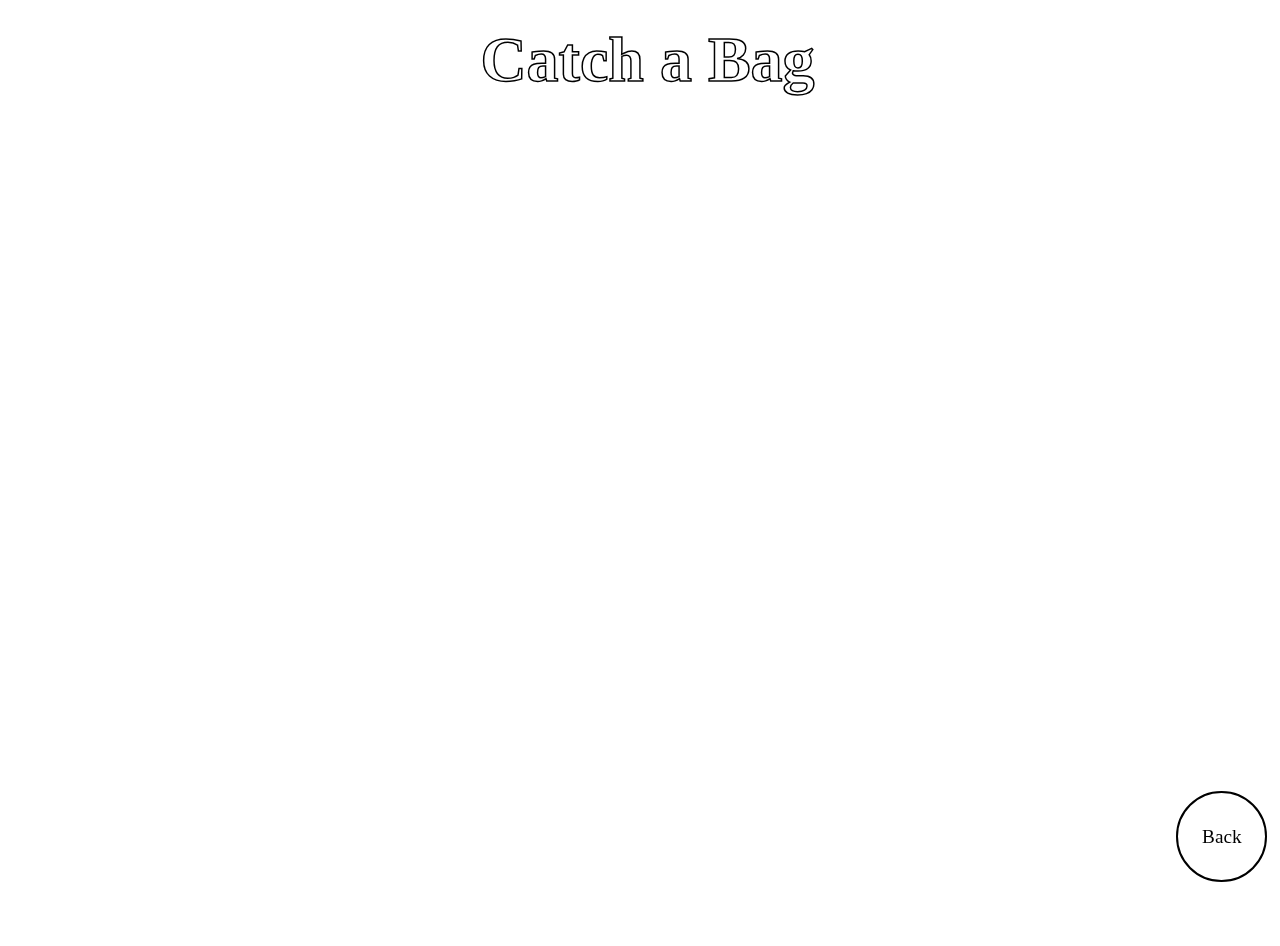
==== game.html @ 5d515cca "Add files via upload" ====
<!DOCTYPE html>
<html lang="en">

<head>
    <meta charset="UTF-8">
    <meta name="viewport" content="width=device-width, initial-scale=1.0">
    <link href="images/favicon2.ico" rel="icon" />
    <title>Game</title>

    <link href="stylesheet/layout.css" rel="stylesheet" />
    <script src="https://cdnjs.cloudflare.com/ajax/libs/jquery/3.7.0/jquery.min.js" type="text/javascript"></script>
    <script src="js/game.js"></script>
</head>

<body>
    <section>
        <div class="section-space max-offset game-con">
            <div class="game">
                <h1>Catch a Bag</h1>
                <canvas id="canvas" width="500" height="500"></canvas>
                <div class="text-center">
                    <button class="button green btnEasy" onClick="drawEasy()">EASY</button>
                    <button class="button red btnHard" onClick="drawHard()">HARD</button>
                    <button class="button normal btnAgain" onClick="replay()">PLAY AGAIN!</button>
                </div>
              
                <img id="shoe1" src="images/game/shoe1.png" style="display:none">
                <img id="shoe2" src="images/game/shoe2.png" style="display:none">
                <img id="shoe3" src="images/game/shoe3.png" style="display:none">
                <img id="mainbag" src="images/game/black-bag.png" style="display:none">
                <img id="bag" src="images/game/bag.png" style="display:none">
                <img id="background" src="images/game/bkg.jpg" style="display:none">
            </div>
            
        </div>
    </section>
    <div class="sticky">
        <a href="index.html">Back</a>
    </div>
</body>

</html>
---- stylesheet/layout.css ----
@import url("https://fonts.googleapis.com/css2?family=Montserrat:wght@400;500;600&display=swap");
@font-face {
  font-family: "Futura PT";
  src: url("../../fonts/FuturaPT-Medium.eot");
  src: url("../../FuturaPT-Medium.eot?#iefix") format("embedded-opentype"), url("../../FuturaPT-Medium.woff") format("woff"), url("../../FuturaPT-Medium.ttf") format("truetype"), url("../../FuturaPT-Medium.svg#FuturaPT-Medium") format("svg");
  font-weight: 500;
  font-style: normal;
  font-display: swap;
}
@font-face {
  font-family: "Futura PT Demi";
  src: url("../../FuturaPT-Demi.eot");
  src: url("../../FuturaPT-Demi.eot?#iefix") format("embedded-opentype"), url("../../FuturaPT-Demi.woff") format("woff"), url("../../FuturaPT-Demi.ttf") format("truetype"), url("../../FuturaPT-Demi.svg#FuturaPT-Demi") format("svg");
  font-weight: 600;
  font-style: normal;
  font-display: swap;
}
@font-face {
  font-family: "Futura PT";
  src: url("../../FuturaPT-Bold.eot");
  src: url("../../FuturaPT-Bold.eot?#iefix") format("embedded-opentype"), url("../../FuturaPT-Bold.woff") format("woff"), url("../../FuturaPT-Bold.ttf") format("truetype"), url("../../FuturaPT-Bold.svg#FuturaPT-Bold") format("svg");
  font-weight: bold;
  font-style: normal;
  font-display: swap;
}
@font-face {
  font-family: "Futura PT Book";
  src: url("../../FuturaPT-Book.eot");
  src: url("../../FuturaPT-Book.eot?#iefix") format("embedded-opentype"), url("../../FuturaPT-Book.woff") format("woff"), url("../../FuturaPT-Book.ttf") format("truetype"), url("../../FuturaPT-Book.svg#FuturaPT-Book") format("svg");
  font-weight: normal;
  font-style: normal;
  font-display: swap;
}
html {
  height: 100%;
  overflow-x: hidden;
}

body {
  padding: 0px;
  margin: 0px;
  width: 100%;
  min-height: 100%;
  font-family: "Futura PT";
  overflow-x: hidden;
}

.section-space {
  width: 100%;
  padding: calc(10px + 1vw) 0;
}
.section-space.no-space {
  padding: 0;
}

.container {
  padding-right: 15px;
  padding-left: 15px;
  margin-right: auto;
  margin-left: auto;
}

.section-space {
  overflow: hidden;
}

.max-offset {
  left: 50%;
  position: relative;
  width: calc(100vw - 17px);
  margin-left: calc(-50vw + 7.5px);
}

.img-responsive {
  height: auto !important;
  max-width: 100%;
  display: inline-block;
}

.hide {
  display: none !important;
}

.relative {
  position: relative;
}

.absolute {
  position: absolute;
}

.z-index1 {
  z-index: 1;
}

.opacity1 {
  opacity: 1 !important;
}

.flex {
  display: -webkit-box;
  display: -moz-box;
  display: -ms-flexbox;
  display: -webkit-flex;
  display: flex;
}

.flex-column {
  flex-direction: column;
}

.flex-column-reverse {
  flex-direction: column-reverse;
}

.flex-row-reverse {
  flex-direction: row-reverse;
}

.flex-wrap {
  flex-wrap: wrap;
}

.flex-nowrap {
  flex-wrap: nowrap;
}

.justify-space-between {
  justify-content: space-between;
}

.justify-center {
  justify-content: center;
}

.justify-start {
  justify-content: flex-start;
}

.justify-end {
  justify-content: flex-end;
}

.align-center {
  align-items: center !important;
}

.align-start {
  align-items: flex-start;
}

.align-end {
  align-items: flex-end;
}

.text-left {
  text-align: left !important;
}

.text-center {
  text-align: center;
}

.margin-auto {
  margin: auto;
}

.width100 {
  width: 100%;
}

.flex_100 {
  width: 100%;
}

.flex_95 {
  width: 95%;
}

.flex_90 {
  width: 90%;
}

.flex_85 {
  width: 85%;
}

.flex_80 {
  width: 80%;
}

.flex_75 {
  width: 75%;
}

.flex_70 {
  width: 70%;
}

.flex_65 {
  width: 65%;
}

.flex_60 {
  width: 60%;
}

.flex_55 {
  width: 55%;
}

.flex_50 {
  width: 50%;
}

.flex_45 {
  width: 45%;
}

.flex_40 {
  width: 40%;
}

.flex_35 {
  width: 35%;
}

.flex_33 {
  width: 33.333%;
}

.flex_30 {
  width: 30%;
}

.flex_25 {
  width: 25%;
}

.flex_20 {
  width: 20%;
}

.flex_16 {
  width: 16.666%;
}

@-webkit-keyframes reflex {
  0%, 100% {
    opacity: 0.5;
  }
  40%, 60% {
    opacity: 1;
  }
}
@keyframes reflex {
  0%, 100% {
    opacity: 0.5;
  }
  40%, 60% {
    opacity: 1;
  }
}
@keyframes rotation {
  from {
    transform: rotate(0deg);
  }
  to {
    transform: rotate(359deg);
  }
}
@keyframes updown {
  0% {
    -webkit-transform: translateY(0);
    transform: translateY(0);
  }
  100% {
    -webkit-transform: translateY(15px);
    transform: translateY(15px);
  }
}
@keyframes shake {
  10%, 90% {
    transform: translate3d(-1px, 0, 0);
  }
  20%, 80% {
    transform: translate3d(2px, 0, 0);
  }
  30%, 50%, 70% {
    transform: translate3d(-4px, 0, 0);
  }
  40%, 60% {
    transform: translate3d(4px, 0, 0);
  }
}
/* Keyframes */
@keyframes wiggle {
  0%, 7% {
    transform: rotateZ(0);
  }
  15% {
    transform: rotateZ(-15deg);
  }
  20% {
    transform: rotateZ(10deg);
  }
  25% {
    transform: rotateZ(-10deg);
  }
  30% {
    transform: rotateZ(6deg);
  }
  35% {
    transform: rotateZ(-4deg);
  }
  40%, 100% {
    transform: rotateZ(0);
  }
}
@keyframes glitter {
  0% {
    -webkit-transform: scale(1);
    opacity: 1;
  }
  25% {
    -webkit-transform: scale(0.5);
    opacity: 0;
  }
  50% {
    -webkit-transform: scale(1);
    opacity: 1;
  }
  75% {
    -webkit-transform: scale(0.5);
    opacity: 0;
  }
  100% {
    -webkit-transform: scale(1);
    opacity: 1;
  }
}
.zoom {
  animation: scale 40s linear infinite;
}

@keyframes scale {
  50% {
    -webkit-transform: scale(1.2);
    -moz-transform: scale(1.2);
    -ms-transform: scale(1.2);
    -o-transform: scale(1.2);
    transform: scale(1.2);
  }
}
@keyframes grain {
  0%, 100% {
    transform: translate(0, 0);
  }
  10% {
    transform: translate(-5%, -10%);
  }
  20% {
    transform: translate(-15%, 5%);
  }
  30% {
    transform: translate(7%, -25%);
  }
  40% {
    transform: translate(-5%, 25%);
  }
  50% {
    transform: translate(-15%, 10%);
  }
  60% {
    transform: translate(15%, 0%);
  }
  70% {
    transform: translate(0%, 15%);
  }
  80% {
    transform: translate(3%, 35%);
  }
  90% {
    transform: translate(-10%, 10%);
  }
}
@keyframes marquee {
  0% {
    transform: translate3d(calc(-25% + 20vw), 0, 0);
  }
  100% {
    transform: translate3d(calc(-50% + 20vw), 0, 0);
  }
}
.loader {
  position: fixed;
  left: 0;
  top: 0;
  width: 100%;
  height: 100%;
  z-index: 9999;
  display: flex;
  align-items: center;
  justify-content: center;
  flex-wrap: wrap;
  flex-direction: column;
}
.loader .square-left {
  width: 50%;
  background: #ede1e1;
  height: 100%;
  position: absolute;
  left: 0;
  z-index: -1;
}
.loader .square-right {
  width: 50%;
  background: #ede1e1;
  height: 100%;
  position: absolute;
  right: 0;
  z-index: -1;
}
.loader .square-left2 {
  width: 50%;
  background: #fff;
  height: 100%;
  position: absolute;
  left: 0;
  z-index: -2;
}
.loader .square-right2 {
  width: 50%;
  background: #fff;
  height: 100%;
  position: absolute;
  right: 0;
  z-index: -2;
}
.loader .welcome-text {
  font-size: 1.2em;
  padding-bottom: 0;
  position: relative;
  top: 0;
  opacity: 0;
  letter-spacing: 5px;
  text-transform: uppercase;
  font-family: "Montserrat";
  font-weight: 600;
}
.loader .c-preloader {
  display: flex;
  position: relative;
  display: -webkit-box;
  display: -webkit-flex;
  display: -ms-flexbox;
  display: flex;
  overflow: hidden;
  width: 15em;
  height: 0.25em;
  -webkit-box-pack: center;
  -webkit-justify-content: center;
  -ms-flex-pack: center;
}
.loader .c-preloader-bar {
  position: relative;
  display: -webkit-box;
  display: -webkit-flex;
  display: -ms-flexbox;
  display: flex;
  overflow: hidden;
  width: 15em;
  height: 0.25em;
  -webkit-box-pack: center;
  -webkit-justify-content: center;
  -ms-flex-pack: center;
  justify-content: center;
  border-radius: 1000px;
  background-color: rgb(126, 126, 126);
}
.loader .preloader-bar-1 {
  position: absolute;
  display: -webkit-box;
  display: -webkit-flex;
  display: -ms-flexbox;
  display: flex;
  width: 100%;
  height: 100%;
  -webkit-box-pack: center;
  -webkit-justify-content: center;
  -ms-flex-pack: center;
  justify-content: center;
  border-radius: 1000px;
  background-color: #95431b;
}
.loader .preloader-bar-2 {
  position: absolute;
  width: 100%;
  height: 100%;
  background-color: #C4BAAF;
}

/***********header**************/
header {
  position: fixed;
  z-index: 9;
  width: 100%;
  left: 0px;
  top: 0px;
}
header .header-container {
  display: grid;
  display: -ms-grid;
  grid-template-columns: auto 1fr;
  padding: 0.8em 0;
}
header .header-container .header-logo {
  grid-column: 2/2;
  grid-row: 1/1;
  -ms-grid-column: 2;
  -ms-grid-row: 1;
  -ms-grid-column-span: 1;
  -ms-grid-row-span: 1;
  text-align: center;
}
header .header-container .header-menu {
  grid-column: 1/2;
}
header .header-container .header-menu .menu-icon {
  width: 2em;
  cursor: pointer;
}
header .header-container .header-menu .menu-icon:before, header .header-container .header-menu .menu-icon:after, header .header-container .header-menu .menu-icon div {
  background: #000;
  content: "";
  display: block;
  height: 4px;
  border-radius: 3px;
  margin: 7px 0;
  transition: 0.5s;
}
header .header-container .header-menu .menu-icon:hover:before {
  transform: translateY(12px) rotate(135deg);
}
header .header-container .header-menu .menu-icon:hover:after {
  transform: translateY(-12px) rotate(-135deg);
}
header .header-container .header-menu .menu-icon:hover div {
  transform: scale(0);
}

.section1 {
  overflow: inherit !important;
  z-index: 2;
  width: 100%;
}
.section1 .header-logo {
  top: 8%;
  display: flex;
  flex-direction: column;
  text-align: center;
  z-index: 2;
}
.section1 .header-logo .text {
  padding-top: 0.6em;
  color: #fff;
  font-size: calc(27px + 23 * (100vw - 375px) / 1525);
  font-weight: 600;
  /* font-family: 'Futura PT Demi'; */
  letter-spacing: 1.6;
}
.section1 .images {
  width: 100%;
  height: 100vh;
  position: relative;
  z-index: -1;
}
.section1 .images .image-wrapper.one {
  z-index: 2;
}
.section1 .images .image-wrapper.one img {
  width: 100%;
  height: 100%;
  object-fit: cover;
  object-position: top;
}
.section1 .images .image-wrapper.two {
  z-index: 2;
}
.section1 .images .image-wrapper.three {
  z-index: 4;
}
.section1 .images .cloud {
  position: absolute;
  top: -35%;
  left: -40%;
  z-index: -3;
}
.section1 .images .bag {
  position: absolute;
  top: -2%;
  left: 11%;
  z-index: -1;
}
@media (min-width: 1599px) {
  .section1 .images .bag img {
    width: 25em;
  }
}
.section1 .images .bird {
  position: absolute;
  top: -5%;
  left: 63%;
  z-index: -2;
}
.section1 .images .white-bg {
  background-color: #fff;
  position: absolute;
  height: 37vw;
  width: 12vw;
  top: -5%;
  left: 13%;
  z-index: -2;
}
.section1 .images .text-div {
  position: absolute;
  z-index: -1;
  top: 13%;
  left: 40.2%;
  color: #fff;
  font-size: calc(27px + 23 * (100vw - 375px) / 1525);
  font-weight: 600;
  /* font-family: 'Futura PT Demi'; */
  letter-spacing: 1.6;
  text-shadow: 0px 2px 7px rgba(32, 31, 31, 0.57);
}
.section1 .images .blur {
  width: 120%;
  margin-left: -10%;
  height: 250px;
  background-color: #D7C8C1;
  position: absolute;
  bottom: -34%;
  filter: blur(40px);
  z-index: 3;
}
@media (max-width: 1599px) {
  .section1 .images .blur {
    bottom: -18%;
  }
}

.section2 {
  position: relative;
  width: 100%;
  z-index: 2;
  overflow: inherit;
}
.section2 .section2-wrapper {
  width: 100%;
  height: 100vh;
  position: relative;
  padding: 1em 0;
}
.section2 .curve-image {
  display: flex;
  justify-content: center;
  align-items: center;
  z-index: 1;
  position: relative;
  position: absolute;
  top: 6%;
  left: 50%;
  right: auto;
  bottom: auto;
  transform: translate(-50%, 0%);
}
.section2 .curve-image img {
  animation: rotation 10s infinite linear;
}
@media (max-width: 1599px) {
  .section2 .curve-image {
    top: 13%;
  }
}
.section2 .content-wrapper {
  display: flex;
  justify-content: flex-start;
  align-items: stretch;
  width: 100%;
  height: 100%;
  position: relative;
  left: 34%;
}
.section2 .content-wrapper .image-box {
  flex: 0 0 auto;
  display: flex;
  align-items: center;
  justify-content: center;
}
.section2 .below-content .b1 {
  position: absolute;
  width: 52%;
  bottom: -21%;
  left: 0;
}
.section2 .below-content .b2 {
  position: absolute;
  width: 52%;
  top: 24%;
  right: 0;
}

.showing {
  opacity: 1;
}

.section3 {
  position: relative;
  left: 0%;
  width: 100%;
  background: url(../images/Section-5/bg.jpg) top right;
  background-attachment: fixed;
  background-size: cover;
  margin: auto;
  overflow: inherit;
}
.section3 .shiny {
  -webkit-animation: reflex 2s infinite;
  animation: reflex 2s infinite;
  mix-blend-mode: hard-light;
  right: 71.2%;
  top: 15%;
  width: 8%;
  height: 24px;
  position: fixed;
  z-index: 2;
  opacity: 0;
}
.section3 .bottom-content {
  position: relative;
  z-index: 20;
  width: 100%;
  height: 100%;
}
.section3 .bottom-content .b1 {
  position: absolute;
  left: 27%;
  top: 11%;
  z-index: 3;
  width: 34%;
}
@media (max-width: 1599px) {
  .section3 .bottom-content .b1 {
    top: 25%;
  }
}
.section3 .bottom-content .b2 {
  position: absolute;
  left: -29%;
  top: 0%;
  z-index: 3;
}
@media (max-width: 1599px) {
  .section3 .bottom-content .b2 {
    top: 16%;
  }
}
.section3 .bottom-content .b4 {
  position: absolute;
  left: 59%;
  top: 13%;
  z-index: 3;
  width: 17%;
}
@media (max-width: 1599px) {
  .section3 .bottom-content .b4 {
    top: 27%;
  }
}
.section3 .bottom-content .b3 {
  position: absolute;
  right: 8%;
  bottom: 9%;
  animation: wiggle 2s linear infinite;
  z-index: 3;
}

.section4 {
  position: relative;
  width: 100%;
  background-color: #d6ccc3;
}
.section4 .card-wrapper {
  position: relative;
  height: 100%;
  display: flex;
  justify-content: center;
}
.section4 .card-wrapper .title {
  position: absolute;
  top: 28%;
  font-size: 8em;
  font-weight: 600;
  opacity: 0;
}
.section4 .card-wrapper .pay {
  position: absolute;
  top: 28%;
  font-size: 8em;
  font-weight: 600;
  opacity: 0;
}
.section4 .card-wrapper .bench {
  position: absolute;
  top: 29%;
  left: 0;
  z-index: 2;
}
@media (max-width: 1599px) {
  .section4 .card-wrapper .bench {
    top: 35%;
  }
}
.section4 .card-wrapper .model {
  position: absolute;
  bottom: -24%;
  left: 0;
  z-index: 4;
}
@media (max-width: 1599px) {
  .section4 .card-wrapper .model {
    top: 17%;
  }
}
.section4 .card-wrapper .shadow {
  position: absolute;
  bottom: -24%;
  left: 0;
  z-index: 3;
  mix-blend-mode: multiply;
}
@media (max-width: 1599px) {
  .section4 .card-wrapper .shadow {
    top: 17%;
  }
}
.section4 .card-wrapper .shoes {
  position: absolute;
  bottom: 61.3%;
}
@media (max-width: 1599px) {
  .section4 .card-wrapper .shoes {
    bottom: 56.3%;
  }
}
.section4 .card-wrapper .shoes.shoe1 {
  bottom: 61%;
  left: 0;
  z-index: 4;
  width: 17em;
}
@media (max-width: 1599px) {
  .section4 .card-wrapper .shoes.shoe1 {
    bottom: 56.5%;
    width: 15em;
  }
}
.section4 .card-wrapper .shoes.shoe2 {
  left: 15%;
  z-index: 4;
  width: 17em;
}
@media (max-width: 1599px) {
  .section4 .card-wrapper .shoes.shoe2 {
    bottom: 57%;
    width: 15em;
  }
}
.section4 .card-wrapper .shoes.shoe3 {
  bottom: 65.3%;
  right: 23%;
  z-index: 4;
  width: 17em;
}
@media (max-width: 1599px) {
  .section4 .card-wrapper .shoes.shoe3 {
    bottom: 60%;
    width: 15em;
  }
}
.section4 .card-wrapper .shoes.shoe4 {
  bottom: 65.3%;
  right: 12%;
  z-index: 4;
  width: 17em;
}
@media (max-width: 1599px) {
  .section4 .card-wrapper .shoes.shoe4 {
    bottom: 59.5%;
    width: 15em;
  }
}
.section4 .card-wrapper .shoes.shoe5 {
  bottom: 65.3%;
  right: -1%;
  z-index: 4;
  width: 17em;
}
@media (max-width: 1599px) {
  .section4 .card-wrapper .shoes.shoe5 {
    bottom: 60%;
    width: 15em;
  }
}
.section4 .card-wrapper .shoes.shoe6 {
  bottom: 69.3%;
  right: 38%;
  z-index: 2;
}
@media (max-width: 1599px) {
  .section4 .card-wrapper .shoes.shoe6 {
    bottom: 63.3%;
    width: 30em;
  }
}
.section4 .card-wrapper .machine {
  position: absolute;
  top: 50%;
  left: 50%;
  right: auto;
  bottom: auto;
  transform: translate(-50%, -50%);
  z-index: 4;
  width: 18em;
  opacity: 0;
}
.section4 .card-wrapper .pin {
  position: absolute;
  top: 23%;
  right: 39.1%;
  display: flex;
  /* justify-content: center; */
  /* align-items: center; */
  z-index: 5;
  transform: rotate(29deg);
  font-size: 3.8em;
  opacity: 0;
}
.section4 .card-wrapper .main-bg {
  position: absolute;
  top: -10%;
  left: 0;
  z-index: -1;
  mix-blend-mode: color;
}
.section4 .card-wrapper .floor {
  position: absolute;
  bottom: 0;
  left: 0;
  z-index: -1;
}
.section4 .card-wrapper .card {
  top: 50%;
  left: 50%;
  right: auto;
  bottom: auto;
  transform: translate(-50%, -50%);
  position: absolute;
}

.section5 {
  position: relative;
  background-color: #f8ecde;
  height: 115vh;
  display: flex;
  align-items: center;
}
.section5::before {
  animation: grain 8s steps(10) infinite;
  background-image: url(../images/resources/noise.png);
  content: "";
  height: 300%;
  left: -50%;
  opacity: 0.6;
  position: absolute;
  top: -100%;
  width: 300%;
}
.section5 .image-move {
  position: relative;
  width: 100%;
}
.section5 .bird {
  position: absolute;
  top: 0;
  left: 25%;
}
.section5 .thumb {
  position: absolute;
  top: 0;
  left: 1%;
  width: 30%;
  transform: translate(0%, -40%);
  object-fit: cover;
  opacity: 0;
  pointer-events: none;
  z-index: 9;
}

.text-items .text-item {
  padding: 0 5vw;
  cursor: default;
  position: relative;
}
.text-items .text-item .title-text {
  display: flex;
  width: fit-content;
  cursor: pointer;
  position: relative;
  -webkit-text-stroke: 1.5px #000;
  text-stroke: 1.5px #000;
  -webkit-text-fill-color: transparent;
  text-fill-color: transparent;
  color: transparent;
  transition: opacity 0.4s;
  margin: 20px 0;
}
.text-items .text-item .title-text:hover {
  transition-duration: 0.1s;
  opacity: 0;
}
.text-items .text-item .title-text:hover ~ .marquee .marquee-inner {
  animation-play-state: running;
  opacity: 1;
  transition-duration: 0.4s;
}
.text-items .text-item .title-text:hover + .thumb {
  opacity: 0 !important;
}
.text-items .text-item .title-text:hover + .item-image {
  opacity: 1;
  transform: translate3d(calc(-100% - 6vw), -30%, 0) rotate3d(0, 0, 1, 4deg);
  transition: all 0.4s;
}
.text-items .text-item .item-image {
  pointer-events: none;
  position: absolute;
  width: 22vw;
  height: 100%;
  opacity: 0;
  left: 100%;
  top: 10%;
  transform: translate3d(calc(-100% - 6vw), -30%, 0) translate3d(0, 20px, 0);
}

.marquee {
  position: absolute;
  top: 0;
  left: 0;
  width: 100vw;
  overflow: hidden;
  pointer-events: none;
  mix-blend-mode: color-burn;
}
.marquee-inner {
  width: fit-content;
  display: flex;
  position: relative;
  transform: translate3d(calc(-25% + 20vw), 0, 0);
  animation: marquee 5s linear infinite;
  animation-play-state: paused;
  opacity: 0;
  transition: opacity 0.1s;
}
.marquee span {
  text-align: center;
  font-style: italic;
}

.title-text,
.marquee span {
  white-space: nowrap;
  font-size: 10vw;
  padding: 0 1vw;
  font-weight: 900;
}

.glitter-star {
  position: absolute;
  height: 25px;
  width: 25px;
  z-index: 4;
}
.glitter-star.g1 {
  top: 52.51%;
  left: 32.98%;
  animation: glitter 2s linear 0s infinite normal;
  -webkit-animation: glitter 2s linear 0s infinite normal;
  -moz-animation: glitter 2s linear 0s infinite normal;
  -ms-animation: glitter 2s linear 0s infinite normal;
  -o-animation: glitter 2s linear 0s infinite normal;
}
.glitter-star.g2 {
  top: 52.2%;
  left: 35.8%;
  animation: glitter 2s linear 0s infinite normal;
  -webkit-animation: glitter 2s linear 0s infinite normal;
  -moz-animation: glitter 2s linear 0s infinite normal;
  -ms-animation: glitter 2s linear 0s infinite normal;
  -o-animation: glitter 2s linear 0s infinite normal;
  animation-delay: 0.2s;
}

.sticky {
  cursor: pointer;
  position: fixed;
  bottom: 2%;
  right: 1%;
  border: 2px solid #000;
  padding: 2em;
  border-radius: 50%;
  width: 10px;
  height: 10px;
  display: flex;
  align-items: center;
  justify-content: center;
  text-align: center;
  font-size: 1.2em;
  z-index: 999;
  -webkit-transition: all 0.7s ease;
  transition: all 0.7s ease;
  cursor: pointer;
}
.sticky a {
  color: #000;
  text-decoration: none;
}
.sticky:hover {
  -webkit-transform: scale(1.3);
  transform: scale(1.3);
  opacity: 0.8;
  background: #000 none repeat scroll 0% 0%;
}
.sticky:hover a {
  color: #fff;
}

.game-con {
  width: 100%;
  background: url(../images/gamebg.jpg) top right no-repeat;
  background-size: cover;
  height: 100vh;
  position: relative;
}
.game-con h1 {
  text-align: center;
  font-size: 5vw;
  -webkit-text-stroke: 1.5px #000;
  text-stroke: 1.5px #000;
  -webkit-text-fill-color: transparent;
  text-fill-color: transparent;
  color: transparent;
  padding: 0;
  margin: 0;
  font-weight: 600;
}
.game-con #score {
  text-align: center;
  font-size: 1.8em;
}
.game-con .button {
  background: #95431B;
  border: 1px solid #95431B;
  -moz-border-radius: 28px;
  -webkit-border-radius: 28px;
  border-radius: 28px;
  display: none;
  cursor: pointer;
  color: #ffffff;
  font-size: 17px;
  padding: 15px;
  text-decoration: none;
  width: 150px;
  min-width: 150px;
  -webkit-box-shadow: 10px 10px 10px -6px rgba(125, 125, 125, 0.62);
  -moz-box-shadow: 10px 10px 10px -6px rgba(125, 125, 125, 0.62);
  box-shadow: 10px 10px 10px -6px rgba(125, 125, 125, 0.62);
  margin: 2em 0.2em;
  -webkit-transition: all 0.7s ease;
  transition: all 0.7s ease;
}
.game-con .button:hover {
  -webkit-transform: scale(1.3);
  transform: scale(1.3);
}
.game-con .button.green {
  background-color: #44c767;
  border: 1px solid #18ab29;
}
.game-con .button.green:hover {
  background-color: #5cbf2a;
}
.game-con .button.green:active {
  position: relative;
  top: 1px;
}
.game-con .button.red {
  background-color: #f02424;
  border: 1px solid #94351e;
}
.game-con .button.red:hover {
  background-color: #cc3a21;
}
.game-con .button.red:active {
  position: relative;
  top: 1px;
}
.game-con #canvas {
  width: 540px;
  height: 540px;
  /* background-color: green; */
  margin: 2em auto;
  display: flex;
  flex-wrap: wrap;
  background: url(../images/Section-4/bg.jpg);
  background-size: cover;
  border: 3px solid white;
  border-radius: 25px;
}

/*# sourceMappingURL=layout.css.map */
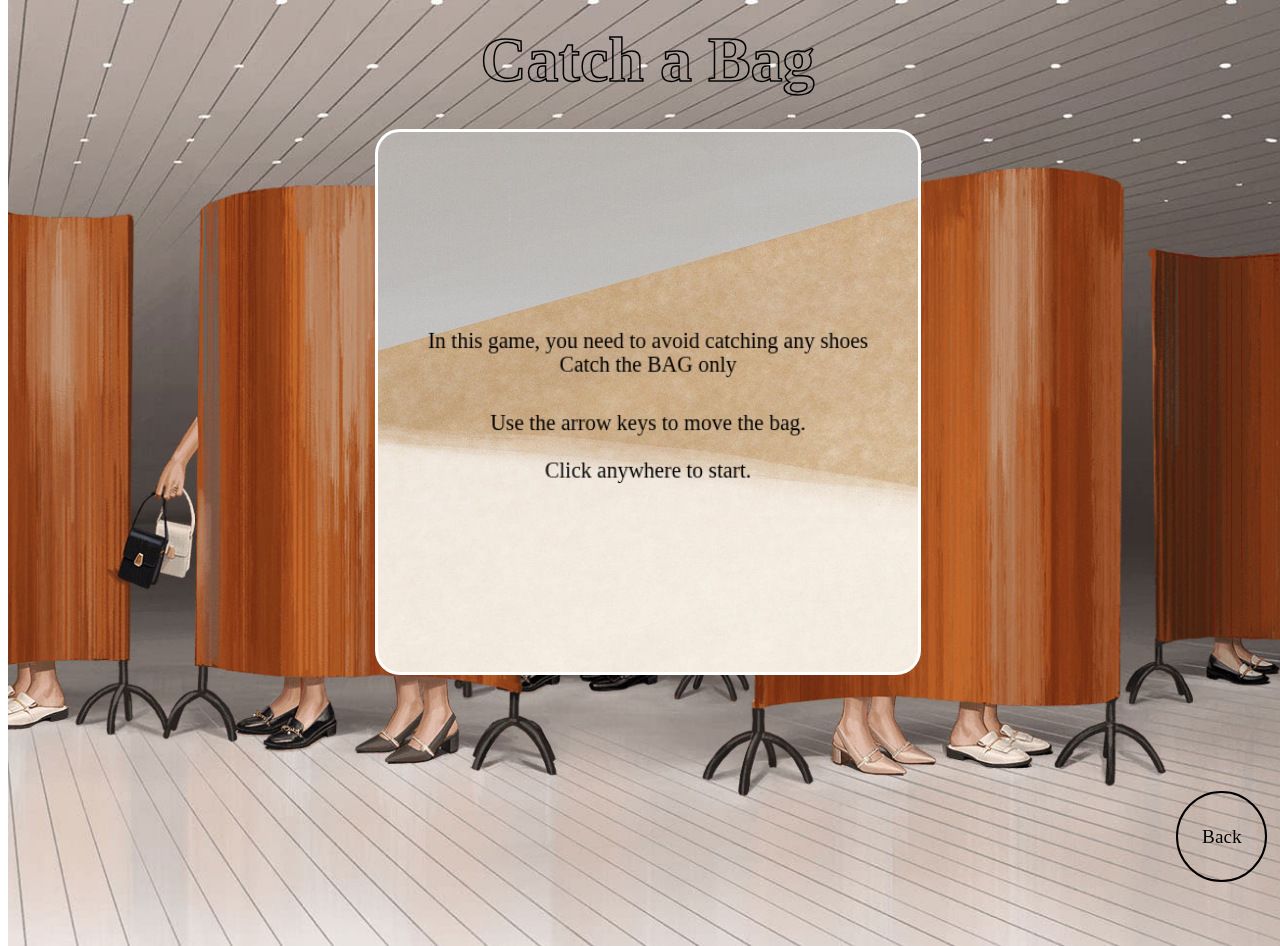
==== commit 919da3c9: "Add files via upload" ====
--- a/game.html
+++ b/game.html
@@ -24,8 +24,8 @@
                     <button class="button normal btnAgain" onClick="replay()">PLAY AGAIN!</button>
                 </div>
               
-                <img id="shoe1" src="images/game/shoe1.png" style="display:none">
-                <img id="shoe2" src="images/game/shoe2.png" style="display:none">
+                <img id="shoe1" src="images/game/shoe2.png" style="display:none">
+                <img id="shoe2" src="images/game/shoe1.png" style="display:none">
                 <img id="shoe3" src="images/game/shoe3.png" style="display:none">
                 <img id="mainbag" src="images/game/black-bag.png" style="display:none">
                 <img id="bag" src="images/game/bag.png" style="display:none">
